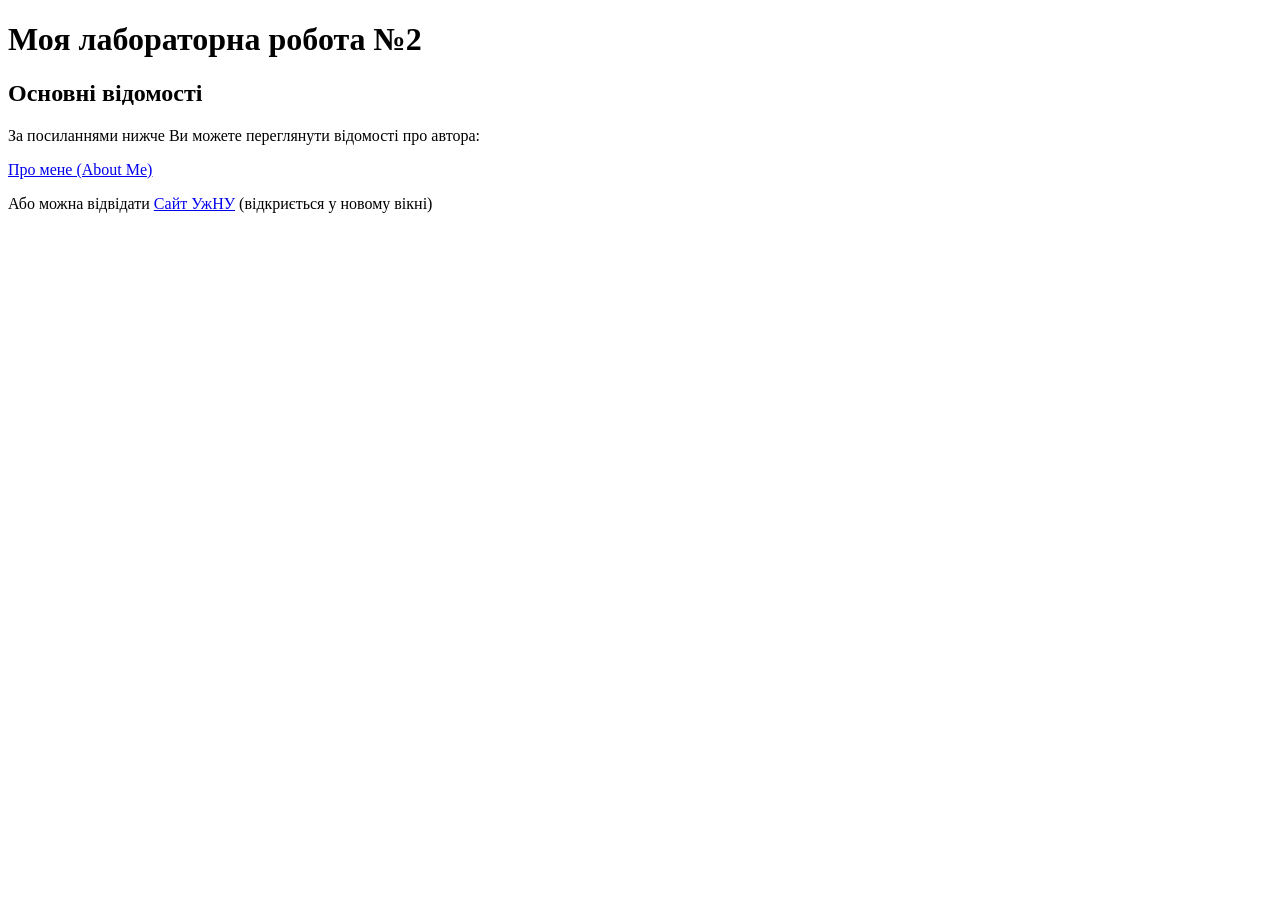
==== Lab2_HTML/index.html @ 52eec404 "Add Lab2 files and styles" ====
<!DOCTYPE html>
<html lang="ua">
<head>
<meta charset="utf-8">
<title>Лабораторна робота №2: головна</title>
<link rel="stylesheet" href="style.css">
</head>
<body>
<h1>Моя лабораторна робота №2</h1>
<h2>Основні відомості</h2>
<p>За посиланнями нижче Ви можете переглянути відомості про автора:</p>
<p>
<a href="author.html">Про мене (About Me)</a>
</p>
<p>
Або можна відвідати <a href="https://uzhnu.edu.ua/uk" target="_blank">Сайт УжНУ</a> (відкриється у новому вікні)
</p>
</body>
</html>
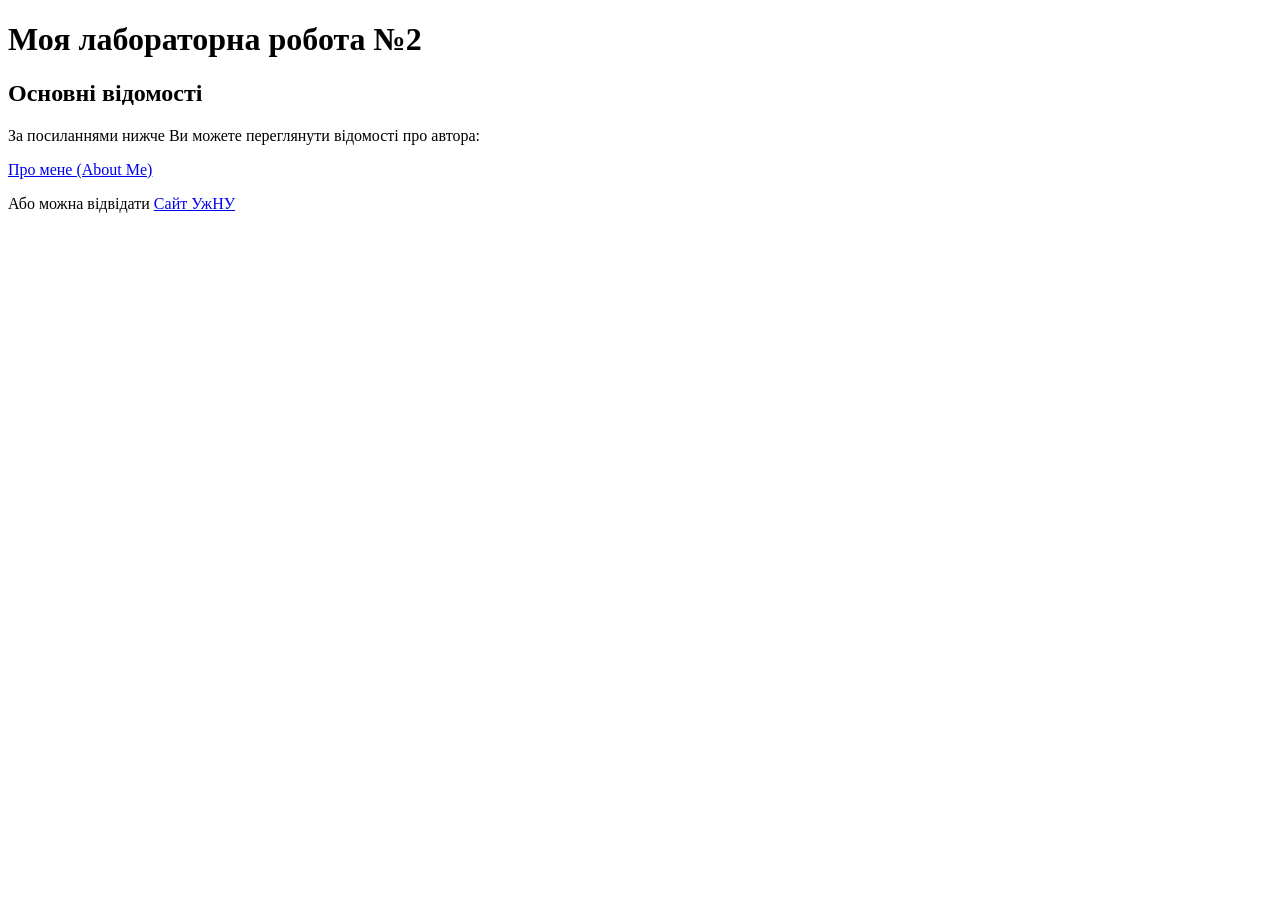
==== commit efba1015: "Оновив основний файл" ====
--- a/Lab2_HTML/index.html
+++ b/Lab2_HTML/index.html
@@ -13,7 +13,7 @@
 <a href="author.html">Про мене (About Me)</a>
 </p>
 <p>
-Або можна відвідати <a href="https://uzhnu.edu.ua/uk" target="_blank">Сайт УжНУ</a> (відкриється у новому вікні)
+Або можна відвідати <a href="https://uzhnu.edu.ua/uk" target="_blank">Сайт УжНУ</a>
 </p>
 </body>
 </html>
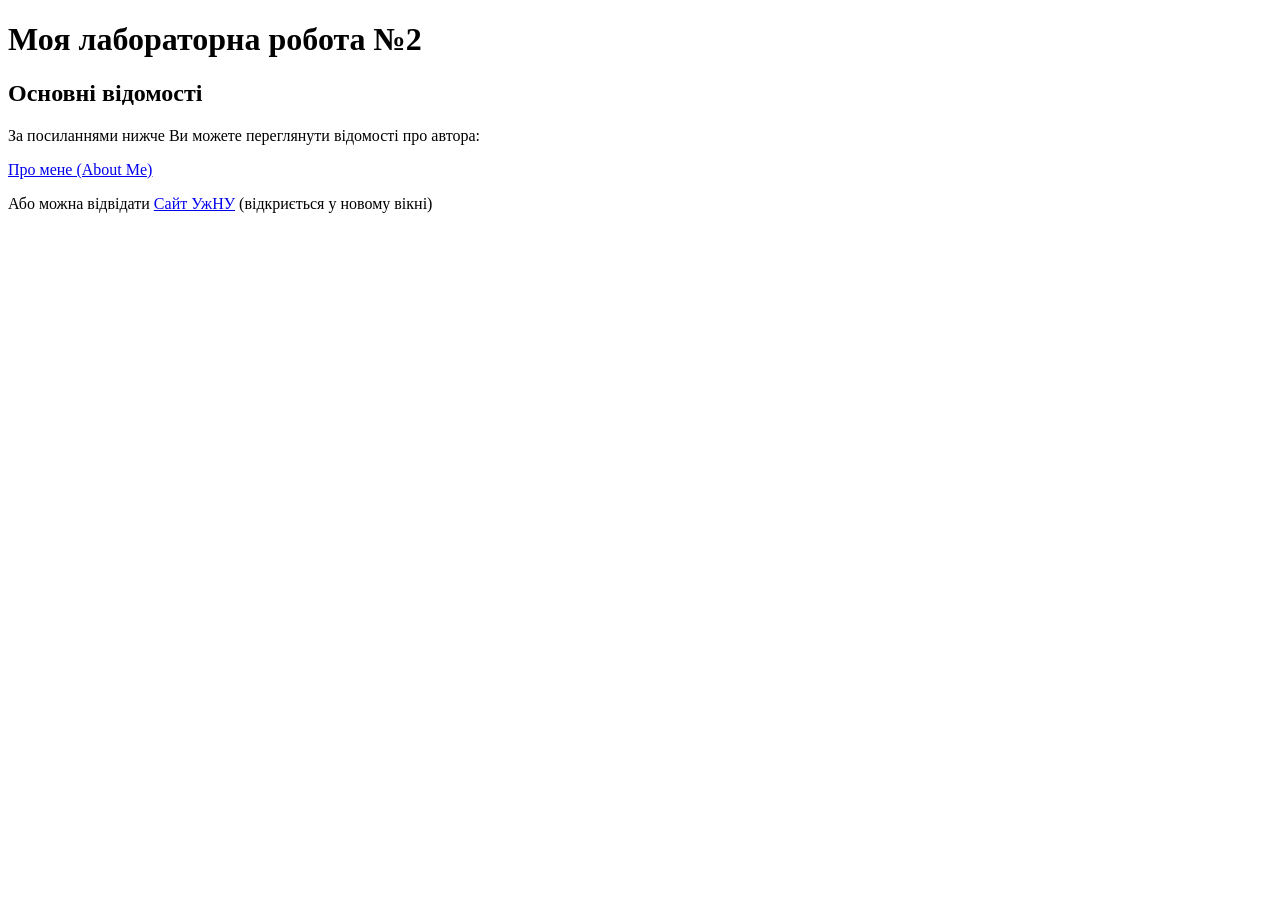
==== commit e77d06c5: "запушив кінцевий результат" ====
--- a/Lab2_HTML/index.html
+++ b/Lab2_HTML/index.html
@@ -1,19 +1,19 @@
 <!DOCTYPE html>
-<html lang="ua">
+<html lang="en">
 <head>
-<meta charset="utf-8">
-<title>Лабораторна робота №2: головна</title>
-<link rel="stylesheet" href="style.css">
+    <meta charset="utf-8">
+    <title>Лабораторна робота №2: головна</title>
+    <link rel="stylesheet" href="style.css">
 </head>
 <body>
-<h1>Моя лабораторна робота №2</h1>
-<h2>Основні відомості</h2>
-<p>За посиланнями нижче Ви можете переглянути відомості про автора:</p>
-<p>
-<a href="author.html">Про мене (About Me)</a>
-</p>
-<p>
-Або можна відвідати <a href="https://uzhnu.edu.ua/uk" target="_blank">Сайт УжНУ</a>
-</p>
+    <h1>Моя лабораторна робота №2</h1>
+    <h2>Основні відомості</h2>
+    <p>За посиланнями нижче Ви можете переглянути відомості про автора:</p>
+    <p>
+        <a href="author.html">Про мене (About Me)</a>
+    </p>
+    <p>
+        Або можна відвідати <a href="https://uzhnu.edu.ua/uk" target="_blank">Сайт УжНУ</a> (відкриється у новому вікні)
+    </p>
 </body>
 </html>
